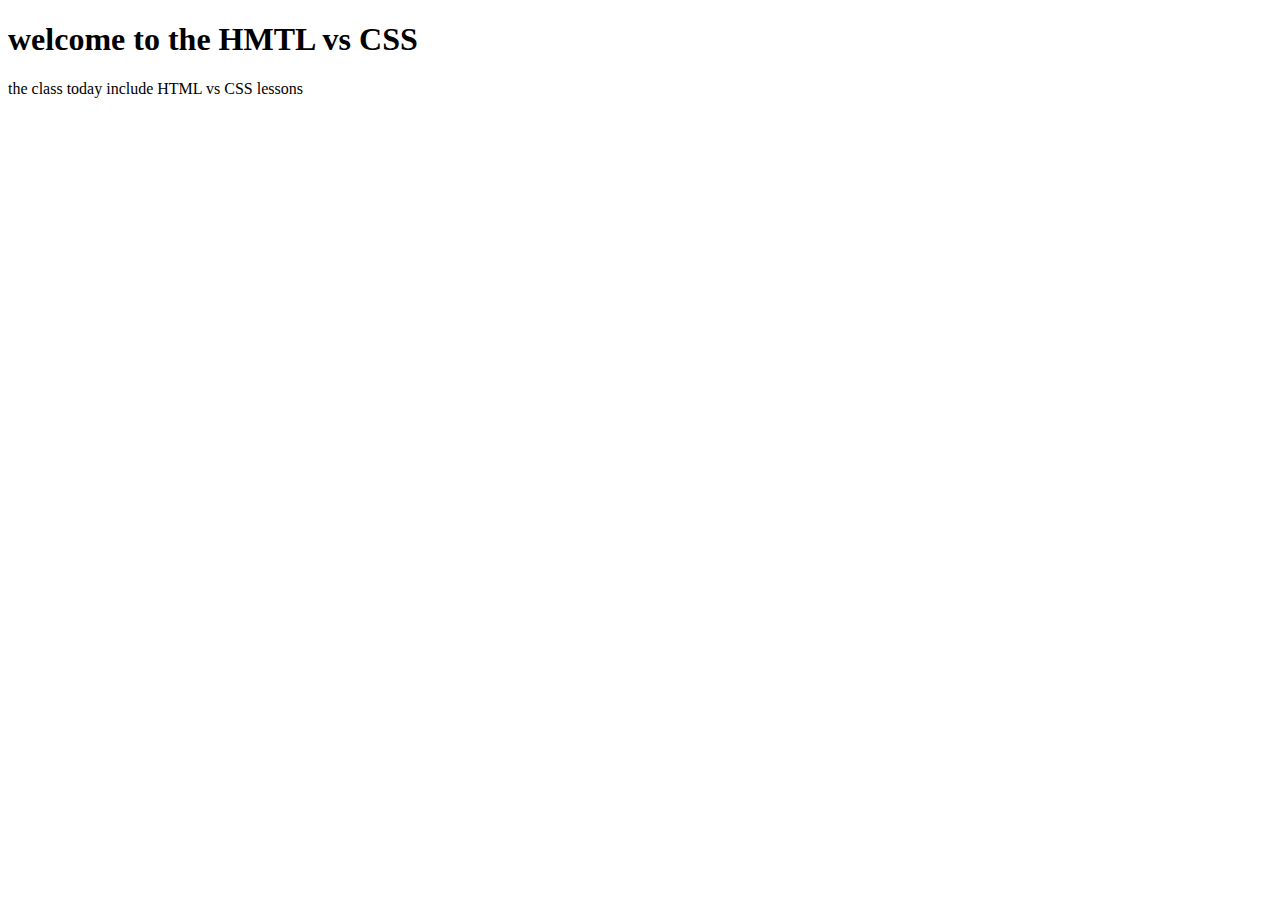
==== index.html @ 31f211d6 "task1 completed" ====
<!DOCTYPE html>
<html lang="en">
  <head>
    <meta charset="UTF-8" />
    <meta http-equiv="X-UA-Compatible" content="IE=edge" />
    <meta name="viewport" content="width=device-width, initial-scale=1.0" />
    <title>First task with Elena</title>
  </head>
  <body>
    <h1>welcome to the HMTL vs CSS</h1>
    <p>the class today include HTML vs CSS lessons</p>
  </body>
</html>
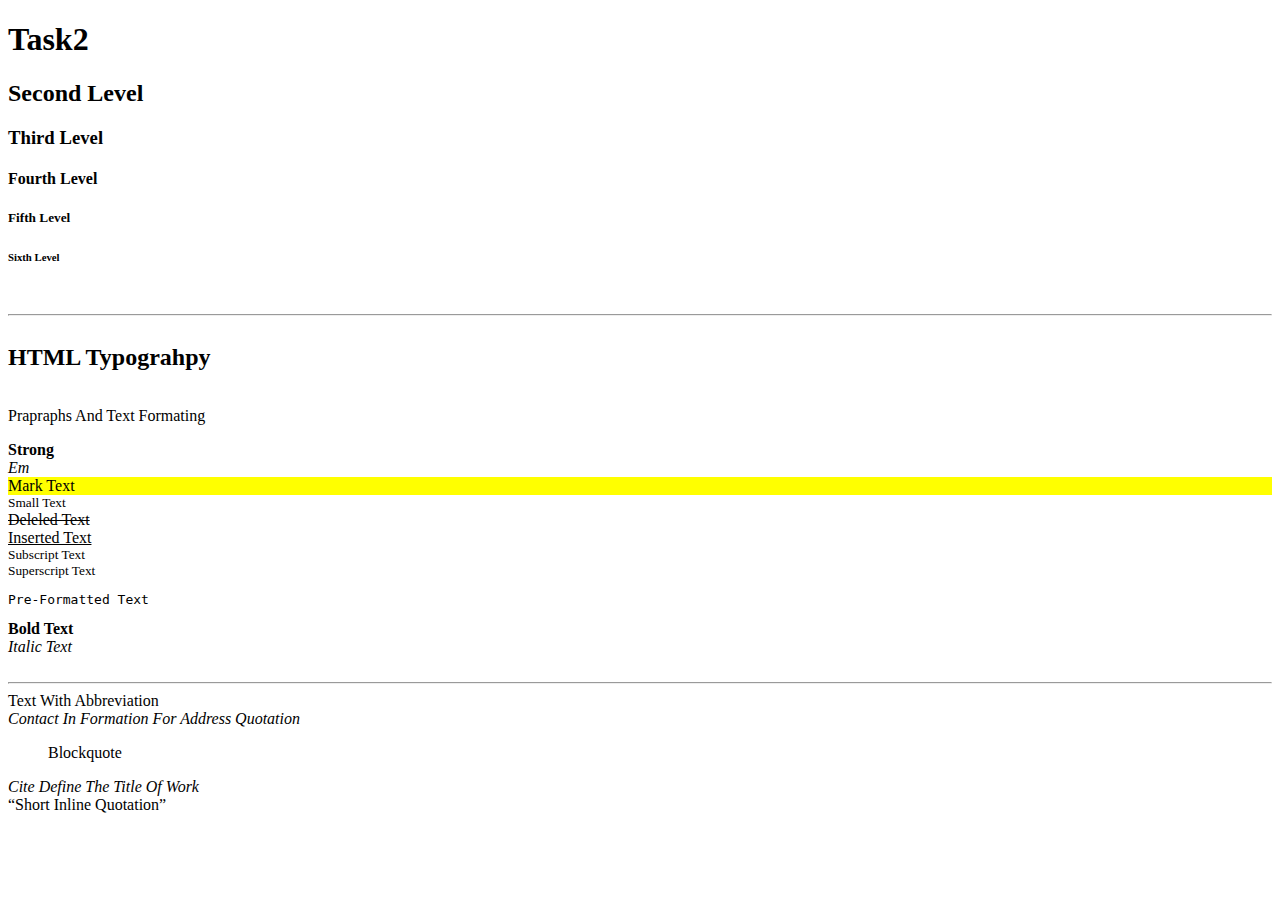
==== commit 975992c6: "checked" ====
--- a/index.html
+++ b/index.html
@@ -4,10 +4,43 @@
     <meta charset="UTF-8" />
     <meta http-equiv="X-UA-Compatible" content="IE=edge" />
     <meta name="viewport" content="width=device-width, initial-scale=1.0" />
-    <title>First task with Elena</title>
+    <link href="styles.css" rel="stylesheet" />
+    <title>Task2</title>
   </head>
   <body>
-    <h1>welcome to the HMTL vs CSS</h1>
-    <p>the class today include HTML vs CSS lessons</p>
+    <div class="heading">
+      <h1>Task2</h1>
+      <h2>second level</h2>
+      <h3>third level</h3>
+      <h4>fourth level</h4>
+      <h5>fifth level</h5>
+      <h6>sixth level</h6>
+    </div>
+    <br />
+    <hr />
+    <div class="formatting">
+      <h2>HTML typograhpy</h2>
+      <p>prapraphs and text formating</p>
+      <strong>strong</strong>
+      <em>em</em>
+      <mark>mark text</mark>
+      <small>small text</small>
+      <del>Deleled text</del>
+      <ins>inserted text</ins>
+      <sub>subscript text</sub>
+      <sup>superscript text</sup>
+      <pre>pre-formatted text</pre>
+      <b>Bold text </b>
+      <i>italic text</i>
+    </div>
+    <br />
+    <hr />
+    <div class="quotation">
+      <addr title="abbreviation">text with abbreviation</addr>
+      <address>contact in formation for address quotation</address>
+      <blockquote>blockquote</blockquote>
+      <cite>cite define the title of work</cite>
+      <q>short inline quotation</q>
+    </div>
   </body>
 </html>
--- a/styles.css
+++ b/styles.css
@@ -0,0 +1,14 @@
+body {
+  text-transform: capitalize;
+}
+.heading {
+}
+
+.formatting {
+  display: flex;
+  flex-direction: column;
+}
+.quotation {
+  display: flex;
+  flex-direction: column;
+}
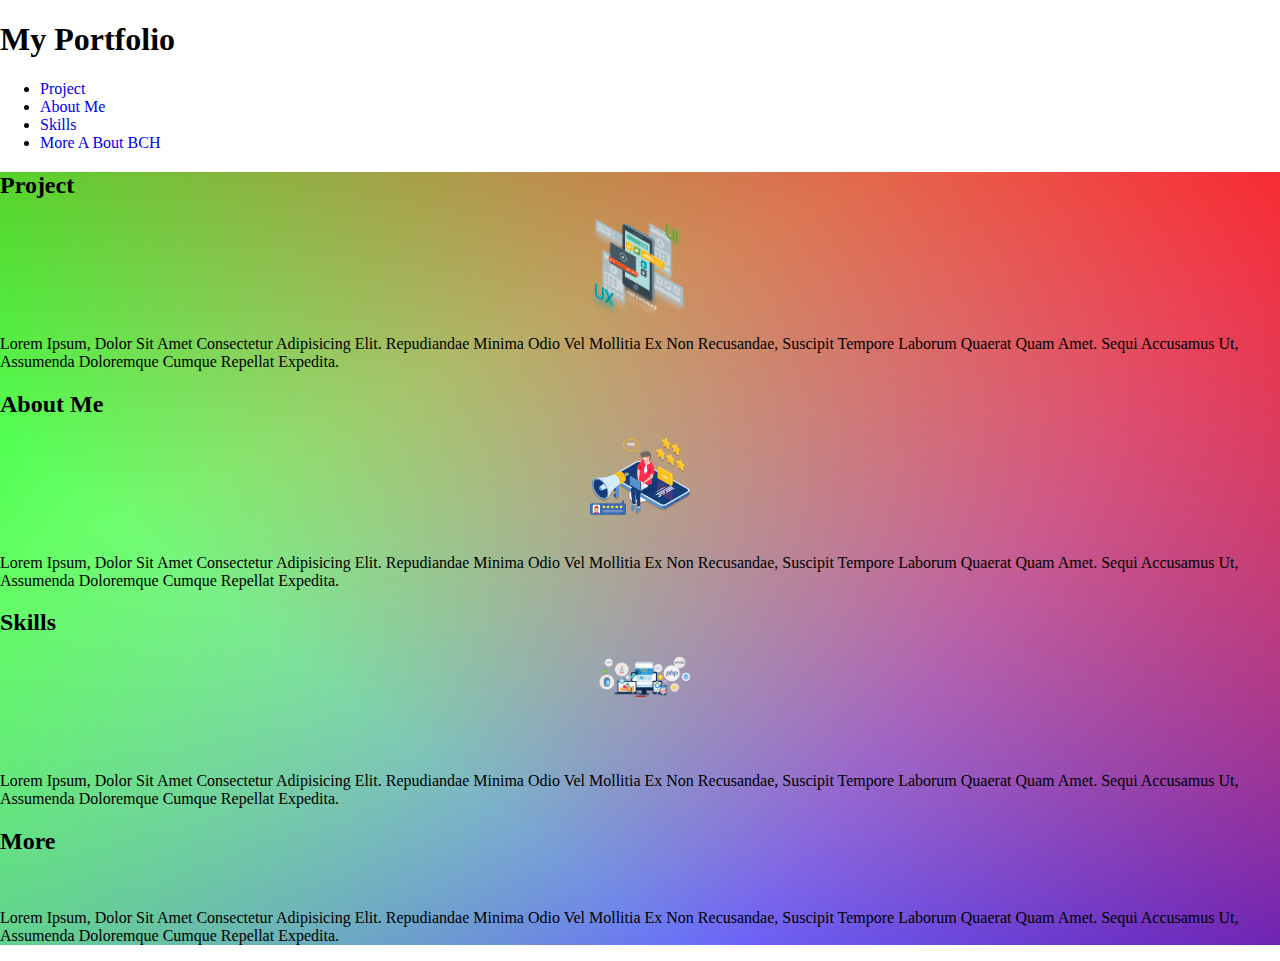
==== commit ececebb1: "day 1 commit" ====
--- a/index.html
+++ b/index.html
@@ -4,43 +4,64 @@
     <meta charset="UTF-8" />
     <meta http-equiv="X-UA-Compatible" content="IE=edge" />
     <meta name="viewport" content="width=device-width, initial-scale=1.0" />
-    <link href="styles.css" rel="stylesheet" />
-    <title>Task2</title>
+    <link rel="stylesheet" href="./styles.css" />
+    <title>Portfolio</title>
   </head>
   <body>
+    <h1>my Portfolio</h1>
     <div class="heading">
-      <h1>Task2</h1>
-      <h2>second level</h2>
-      <h3>third level</h3>
-      <h4>fourth level</h4>
-      <h5>fifth level</h5>
-      <h6>sixth level</h6>
+      <ul>
+        <li><a href="#projects"> project </a></li>
+        <li><a href="#about_me"> about me </a></li>
+        <li>
+          <a href="#skills"> skills </a>
+        </li>
+        <li><a href="#more"> more a bout BCH </a></li>
+      </ul>
     </div>
-    <br />
-    <hr />
-    <div class="formatting">
-      <h2>HTML typograhpy</h2>
-      <p>prapraphs and text formating</p>
-      <strong>strong</strong>
-      <em>em</em>
-      <mark>mark text</mark>
-      <small>small text</small>
-      <del>Deleled text</del>
-      <ins>inserted text</ins>
-      <sub>subscript text</sub>
-      <sup>superscript text</sup>
-      <pre>pre-formatted text</pre>
-      <b>Bold text </b>
-      <i>italic text</i>
+    <div class="main">
+      <div class="projects" id="projects">
+        <h2>Project</h2>
+        <div class="project_bg"></div>
+        <p>
+          Lorem ipsum, dolor sit amet consectetur adipisicing elit. Repudiandae
+          minima odio vel mollitia ex non recusandae, suscipit tempore laborum
+          quaerat quam amet. Sequi accusamus ut, assumenda doloremque cumque
+          repellat expedita.
+        </p>
+      </div>
+      <div class="about_me" id="about_me">
+        <h2>about me</h2>
+        <div class="about_me_bg"></div>
+        <p>
+          Lorem ipsum, dolor sit amet consectetur adipisicing elit. Repudiandae
+          minima odio vel mollitia ex non recusandae, suscipit tempore laborum
+          quaerat quam amet. Sequi accusamus ut, assumenda doloremque cumque
+          repellat expedita.
+        </p>
+      </div>
+      <div class="skills" id="skills">
+        <h2>skills</h2>
+        <div class="skills_bg"></div>
+        <p>
+          Lorem ipsum, dolor sit amet consectetur adipisicing elit. Repudiandae
+          minima odio vel mollitia ex non recusandae, suscipit tempore laborum
+          quaerat quam amet. Sequi accusamus ut, assumenda doloremque cumque
+          repellat expedita.
+        </p>
+      </div>
+      <div class="more" id="more">
+        <h2>more</h2>
+        <img />
+        <p>
+          Lorem ipsum, dolor sit amet consectetur adipisicing elit. Repudiandae
+          minima odio vel mollitia ex non recusandae, suscipit tempore laborum
+          quaerat quam amet. Sequi accusamus ut, assumenda doloremque cumque
+          repellat expedita.
+        </p>
+      </div>
+      <button id="btn_back_to_top">up</button>
     </div>
-    <br />
-    <hr />
-    <div class="quotation">
-      <addr title="abbreviation">text with abbreviation</addr>
-      <address>contact in formation for address quotation</address>
-      <blockquote>blockquote</blockquote>
-      <cite>cite define the title of work</cite>
-      <q>short inline quotation</q>
-    </div>
+    <script src="./index.js"></script>
   </body>
 </html>
--- a/styles.css
+++ b/styles.css
@@ -1,14 +1,77 @@
 body {
+  box-sizing: none;
   text-transform: capitalize;
+  margin: 0%;
 }
-.heading {
+html {
+  scroll-behavior: smooth;
+}
+a {
+  text-decoration: none;
+}
+.main {
+  background: linear-gradient(
+      217deg,
+      rgba(255, 0, 0, 0.8),
+      rgba(255, 0, 0, 0) 70.71%
+    ),
+    linear-gradient(127deg, rgba(0, 255, 0, 0.8), rgba(0, 255, 0, 0) 70.71%),
+    linear-gradient(336deg, rgba(0, 0, 255, 0.8), rgba(0, 0, 255, 0) 70.71%);
+  animation: gradient 5s ease infinite;
 }
 
-.formatting {
-  display: flex;
-  flex-direction: column;
+@keyframes gradient {
+  0% {
+    background-position: 0% 50%;
+  }
+  50% {
+    background-position: 100% 50%;
+  }
+  100% {
+    background-position: 0% 50%;
+  }
 }
-.quotation {
-  display: flex;
-  flex-direction: column;
+
+/* project */
+.projects {
+  display: block;
 }
+.project_bg {
+  background: url(./picture/project.png) no-repeat;
+  width: 100px;
+  height: 100px;
+  margin: auto;
+  background-size: contain;
+}
+/* about me */
+.about_me {
+  display: block;
+}
+.about_me_bg {
+  background: url(./picture/aboutMe.png) no-repeat;
+  width: 100px;
+  height: 100px;
+  background-size: contain;
+  margin: auto;
+}
+
+/*skills */
+.skills {
+  display: block;
+}
+.skills_bg {
+  background: url(./picture/skills.png) no-repeat;
+  width: 100px;
+  height: 100px;
+  background-size: contain;
+  margin: auto;
+}
+/* back to top button */
+
+#btn_back_to_top {
+  position: fixed;
+  bottom: 20px;
+  right: 20px;
+  display: none;
+  cursor: pointer;
+}
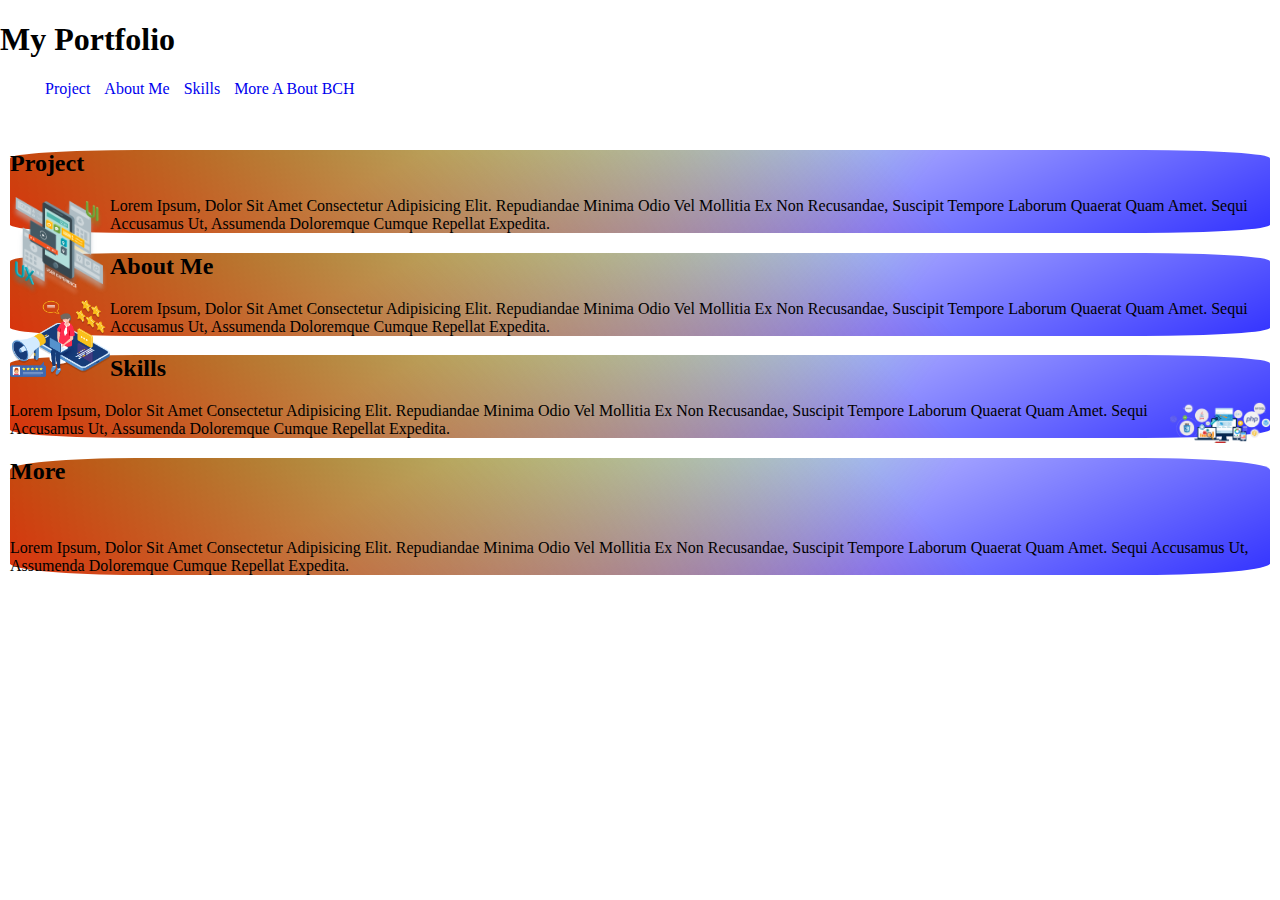
==== commit 2bf25ba1: "done" ====
--- a/index.html
+++ b/index.html
@@ -9,7 +9,7 @@
   </head>
   <body>
     <h1>my Portfolio</h1>
-    <div class="heading">
+    <nav class="heading">
       <ul>
         <li><a href="#projects"> project </a></li>
         <li><a href="#about_me"> about me </a></li>
@@ -18,9 +18,9 @@
         </li>
         <li><a href="#more"> more a bout BCH </a></li>
       </ul>
-    </div>
+    </nav>
     <div class="main">
-      <div class="projects" id="projects">
+      <div class="card projects" id="projects">
         <h2>Project</h2>
         <div class="project_bg"></div>
         <p>
@@ -30,7 +30,7 @@
           repellat expedita.
         </p>
       </div>
-      <div class="about_me" id="about_me">
+      <div class="card about_me" id="about_me">
         <h2>about me</h2>
         <div class="about_me_bg"></div>
         <p>
@@ -40,7 +40,7 @@
           repellat expedita.
         </p>
       </div>
-      <div class="skills" id="skills">
+      <div class="card skills" id="skills">
         <h2>skills</h2>
         <div class="skills_bg"></div>
         <p>
@@ -50,7 +50,7 @@
           repellat expedita.
         </p>
       </div>
-      <div class="more" id="more">
+      <div class="card more" id="more">
         <h2>more</h2>
         <img />
         <p>
@@ -60,7 +60,7 @@
           repellat expedita.
         </p>
       </div>
-      <button id="btn_back_to_top">up</button>
+      <div id="btn_back_to_top"><p class="up">up</p></div>
     </div>
     <script src="./index.js"></script>
   </body>
--- a/styles.css
+++ b/styles.css
@@ -1,5 +1,8 @@
+* {
+  box-sizing: content-box;
+}
 body {
-  box-sizing: none;
+  /* box-sizing: none; */
   text-transform: capitalize;
   margin: 0%;
 }
@@ -8,16 +11,6 @@
 }
 a {
   text-decoration: none;
-}
-.main {
-  background: linear-gradient(
-      217deg,
-      rgba(255, 0, 0, 0.8),
-      rgba(255, 0, 0, 0) 70.71%
-    ),
-    linear-gradient(127deg, rgba(0, 255, 0, 0.8), rgba(0, 255, 0, 0) 70.71%),
-    linear-gradient(336deg, rgba(0, 0, 255, 0.8), rgba(0, 0, 255, 0) 70.71%);
-  animation: gradient 5s ease infinite;
 }
 
 @keyframes gradient {
@@ -32,6 +25,37 @@
   }
 }
 
+/* nav */
+.heading {
+  background: url("https://picsum.photos/200/300") no-repeat;
+  background-size: cover;
+  height: 50px;
+}
+.heading ul li {
+  list-style-type: none;
+  display: inline;
+  width: auto;
+  margin: 5px;
+  justify-content: center;
+}
+li :hover {
+  color: greenyellow;
+}
+/*main  */
+.main {
+  padding: 0 10px;
+}
+
+.card {
+  border-radius: 10%;
+  background: linear-gradient(
+      45deg,
+      rgba(255, 0, 0, 0.8),
+      rgba(255, 0, 0, 0) 70.71%
+    ),
+    linear-gradient(127deg, rgba(0, 255, 0, 0.8), rgba(0, 255, 0, 0) 70.71%),
+    linear-gradient(336deg, rgba(0, 0, 255, 0.8), rgba(0, 0, 255, 0) 70.71%);
+}
 /* project */
 .projects {
   display: block;
@@ -42,6 +66,7 @@
   height: 100px;
   margin: auto;
   background-size: contain;
+  float: left;
 }
 /* about me */
 .about_me {
@@ -53,6 +78,7 @@
   height: 100px;
   background-size: contain;
   margin: auto;
+  float: left;
 }
 
 /*skills */
@@ -65,6 +91,7 @@
   height: 100px;
   background-size: contain;
   margin: auto;
+  float: right;
 }
 /* back to top button */
 
@@ -74,4 +101,25 @@
   right: 20px;
   display: none;
   cursor: pointer;
+  width: 20px;
+  height: 20px;
+  text-align: center;
+  border-radius: 50%;
+  background-color: red;
+  border: 0px;
+  color: white;
+  transition-duration: 500ms;
+  font-size: 5px;
+  /* do center */
+  line-height: 20px;
 }
+.up {
+  display: inline-block;
+  line-height: normal;
+  vertical-align: middle;
+}
+#btn_back_to_top:hover {
+  color: red;
+  background-color: white;
+  /* border: 5px solid blue; */
+}
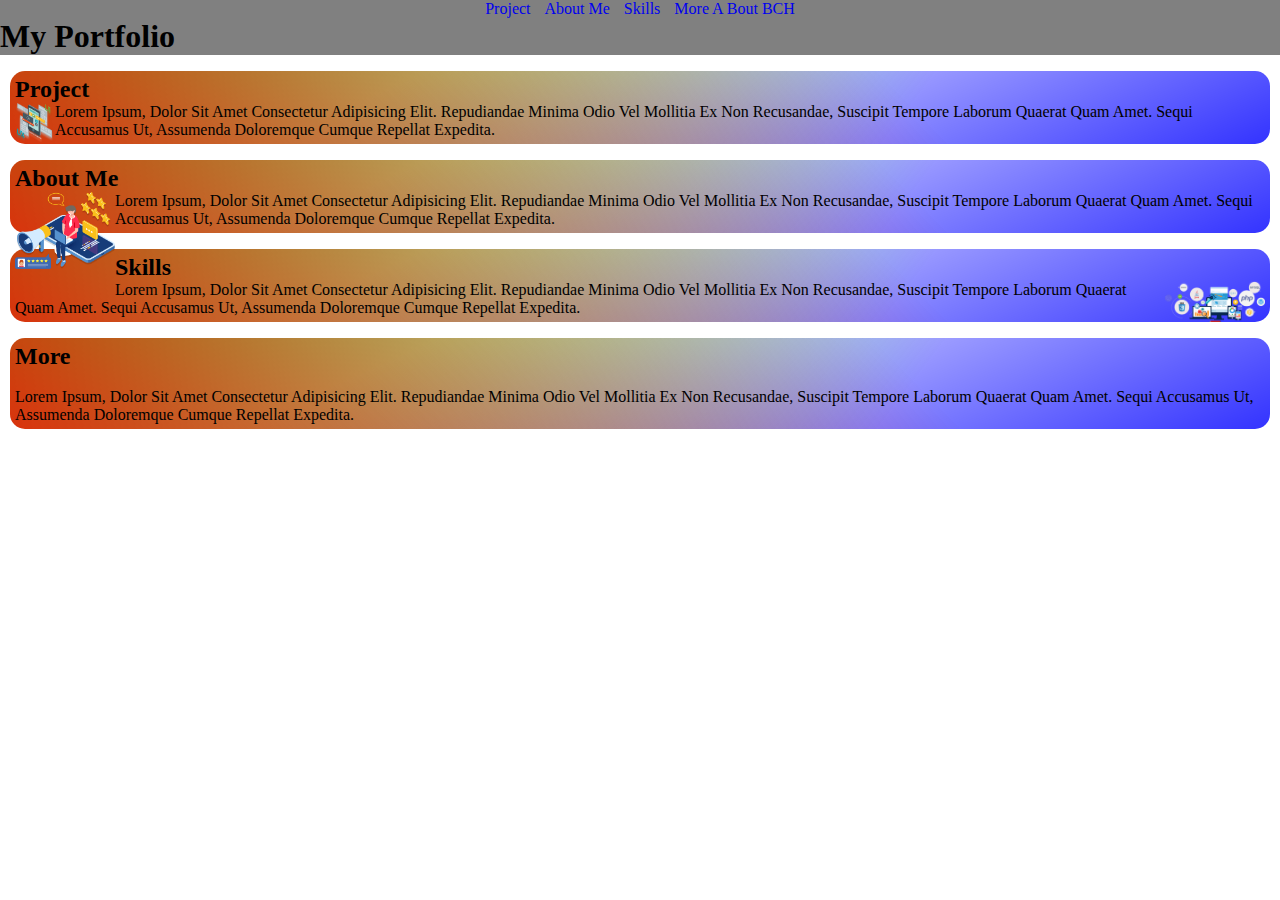
==== commit 23472469: "add" ====
--- a/index.html
+++ b/index.html
@@ -8,7 +8,6 @@
     <title>Portfolio</title>
   </head>
   <body>
-    <h1>my Portfolio</h1>
     <nav class="heading">
       <ul>
         <li><a href="#projects"> project </a></li>
@@ -18,6 +17,7 @@
         </li>
         <li><a href="#more"> more a bout BCH </a></li>
       </ul>
+      <h1>my Portfolio</h1>
     </nav>
     <div class="main">
       <div class="card projects" id="projects">
--- a/styles.css
+++ b/styles.css
@@ -1,10 +1,11 @@
 * {
+  margin: 0;
+  padding: 0;
   box-sizing: content-box;
 }
 body {
   /* box-sizing: none; */
   text-transform: capitalize;
-  margin: 0%;
 }
 html {
   scroll-behavior: smooth;
@@ -13,23 +14,14 @@
   text-decoration: none;
 }
 
-@keyframes gradient {
-  0% {
-    background-position: 0% 50%;
-  }
-  50% {
-    background-position: 100% 50%;
-  }
-  100% {
-    background-position: 0% 50%;
-  }
-}
-
 /* nav */
 .heading {
-  background: url("https://picsum.photos/200/300") no-repeat;
-  background-size: cover;
-  height: 50px;
+  background: grey;
+  margin-bottom: 1rem;
+}
+.heading ul {
+  margin: 0;
+  text-align: center;
 }
 .heading ul li {
   list-style-type: none;
@@ -47,7 +39,6 @@
 }
 
 .card {
-  border-radius: 10%;
   background: linear-gradient(
       45deg,
       rgba(255, 0, 0, 0.8),
@@ -55,6 +46,9 @@
     ),
     linear-gradient(127deg, rgba(0, 255, 0, 0.8), rgba(0, 255, 0, 0) 70.71%),
     linear-gradient(336deg, rgba(0, 0, 255, 0.8), rgba(0, 0, 255, 0) 70.71%);
+  margin-bottom: 1rem;
+  border-radius: 15px;
+  padding: 5px;
 }
 /* project */
 .projects {
@@ -62,8 +56,8 @@
 }
 .project_bg {
   background: url(./picture/project.png) no-repeat;
-  width: 100px;
-  height: 100px;
+  width: 40px;
+  height: 40px;
   margin: auto;
   background-size: contain;
   float: left;
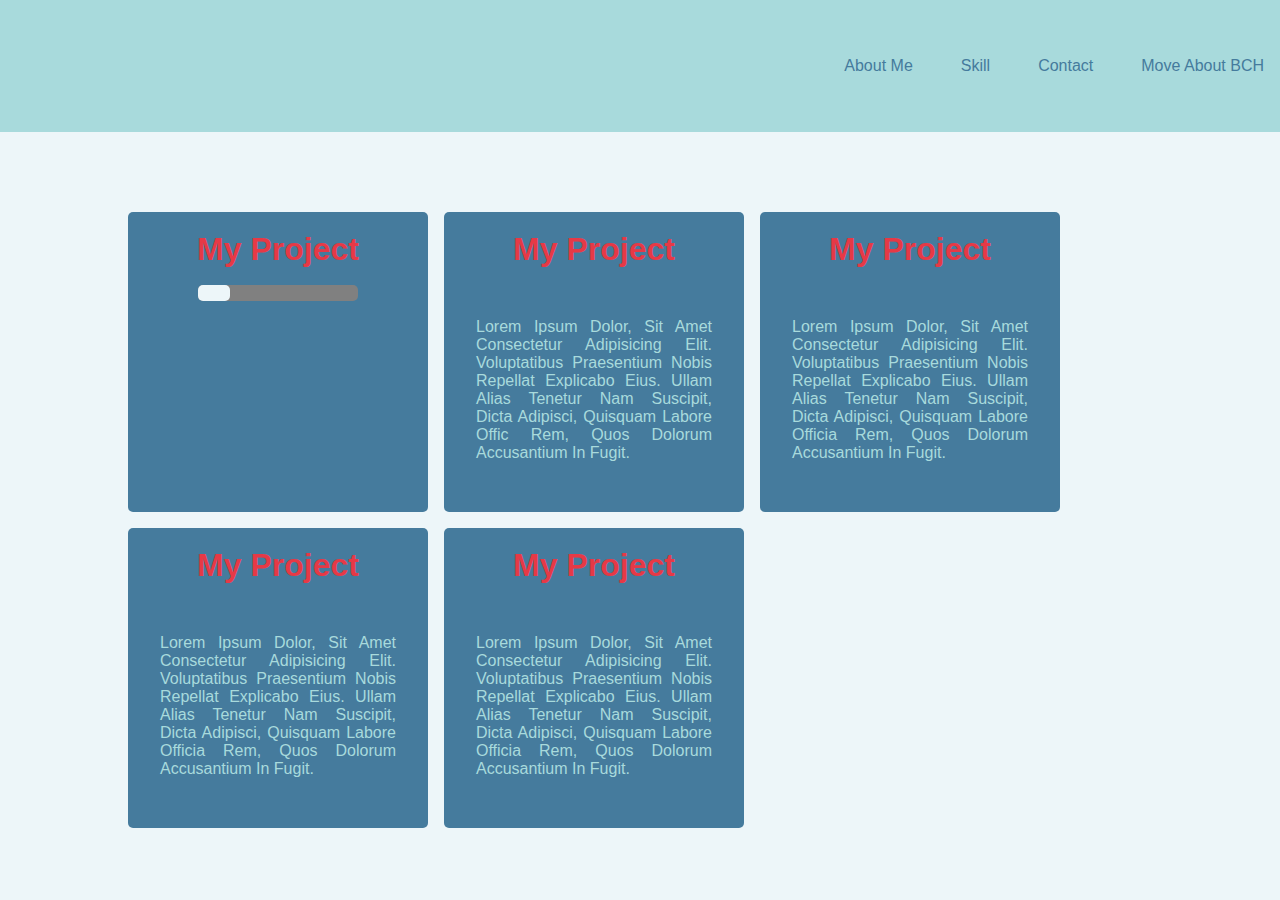
==== commit 0ccc5f59: "l" ====
--- a/index.html
+++ b/index.html
@@ -4,64 +4,75 @@
     <meta charset="UTF-8" />
     <meta http-equiv="X-UA-Compatible" content="IE=edge" />
     <meta name="viewport" content="width=device-width, initial-scale=1.0" />
-    <link rel="stylesheet" href="./styles.css" />
-    <title>Portfolio</title>
+    <title>week_5</title>
+    <link rel="stylesheet" href="style.css" />
   </head>
   <body>
-    <nav class="heading">
-      <ul>
-        <li><a href="#projects"> project </a></li>
-        <li><a href="#about_me"> about me </a></li>
-        <li>
-          <a href="#skills"> skills </a>
-        </li>
-        <li><a href="#more"> more a bout BCH </a></li>
-      </ul>
-      <h1>my Portfolio</h1>
-    </nav>
-    <div class="main">
-      <div class="card projects" id="projects">
-        <h2>Project</h2>
-        <div class="project_bg"></div>
-        <p>
-          Lorem ipsum, dolor sit amet consectetur adipisicing elit. Repudiandae
-          minima odio vel mollitia ex non recusandae, suscipit tempore laborum
-          quaerat quam amet. Sequi accusamus ut, assumenda doloremque cumque
-          repellat expedita.
-        </p>
+    <header>
+      <div class="logo"></div>
+      <nav class="nav">
+        <ul>
+          <li>about me</li>
+          <li>skill</li>
+          <li>contact</li>
+          <li>move about BCH</li>
+        </ul>
+      </nav>
+    </header>
+    <main>
+      <div class="container">
+        <div class="card">
+          <h3>my project</h3>
+          <!-- <img src="https://api.lorem.space/image/book?w=150&h=220" alt="" /> -->
+          <progress value="10" max="50"></progress>
+        </div>
+        <div class="card">
+          <h3>my project</h3>
+          <img src="https://api.lorem.space/image/book?w=150&h=220" alt="" />
+          <p>
+            Lorem ipsum dolor, sit amet consectetur adipisicing elit. Voluptatibus praesentium nobis repellat explicabo eius. Ullam alias tenetur nam
+            suscipit, dicta adipisci, quisquam labore offic rem, quos dolorum accusantium in fugit.
+          </p>
+        </div>
+        <div class="card">
+          <h3>my project</h3>
+          <img src="https://api.lorem.space/image/book?w=150&h=220" alt="" />
+          <p>
+            Lorem ipsum dolor, sit amet consectetur adipisicing elit. Voluptatibus praesentium nobis repellat explicabo eius. Ullam alias tenetur nam
+            suscipit, dicta adipisci, quisquam labore officia rem, quos dolorum accusantium in fugit.
+          </p>
+        </div>
+        <div class="card">
+          <h3>my project</h3>
+          <img src="https://api.lorem.space/image/book?w=150&h=220" alt="" />
+          <p>
+            Lorem ipsum dolor, sit amet consectetur adipisicing elit. Voluptatibus praesentium nobis repellat explicabo eius. Ullam alias tenetur nam
+            suscipit, dicta adipisci, quisquam labore officia rem, quos dolorum accusantium in fugit.
+          </p>
+        </div>
+        <div class="card">
+          <h3>my project</h3>
+          <img src="https://api.lorem.space/image/book?w=150&h=220" alt="" />
+          <p>
+            Lorem ipsum dolor, sit amet consectetur adipisicing elit. Voluptatibus praesentium nobis repellat explicabo eius. Ullam alias tenetur nam
+            suscipit, dicta adipisci, quisquam labore officia rem, quos dolorum accusantium in fugit.
+          </p>
+        </div>
       </div>
-      <div class="card about_me" id="about_me">
-        <h2>about me</h2>
-        <div class="about_me_bg"></div>
-        <p>
-          Lorem ipsum, dolor sit amet consectetur adipisicing elit. Repudiandae
-          minima odio vel mollitia ex non recusandae, suscipit tempore laborum
-          quaerat quam amet. Sequi accusamus ut, assumenda doloremque cumque
-          repellat expedita.
-        </p>
-      </div>
-      <div class="card skills" id="skills">
-        <h2>skills</h2>
-        <div class="skills_bg"></div>
-        <p>
-          Lorem ipsum, dolor sit amet consectetur adipisicing elit. Repudiandae
-          minima odio vel mollitia ex non recusandae, suscipit tempore laborum
-          quaerat quam amet. Sequi accusamus ut, assumenda doloremque cumque
-          repellat expedita.
-        </p>
-      </div>
-      <div class="card more" id="more">
-        <h2>more</h2>
-        <img />
-        <p>
-          Lorem ipsum, dolor sit amet consectetur adipisicing elit. Repudiandae
-          minima odio vel mollitia ex non recusandae, suscipit tempore laborum
-          quaerat quam amet. Sequi accusamus ut, assumenda doloremque cumque
-          repellat expedita.
-        </p>
-      </div>
-      <div id="btn_back_to_top"><p class="up">up</p></div>
-    </div>
-    <script src="./index.js"></script>
+      <div class="skill"></div>
+    </main>
+    <footer></footer>
+    <script>
+      window.addEventListener("scroll", (event) => {
+        let scroll = this.scrollY;
+        let header = document.querySelector("header");
+        scroll > 100 ? (header.style.opacity = "0.4") : (header.style.opacity = "1");
+        scroll > 100 ? (header.className = "header_smaller") : (header.className = "");
+      });
+
+      window.onbeforeunload = function () {
+        window.scrollTo(0, 0);
+      };
+    </script>
   </body>
 </html>
--- a/style.css
+++ b/style.css
@@ -0,0 +1,123 @@
+:root {
+    --pureWhite: #edf6f9;
+    --redRose: #e63946;
+    --lightBlue: #a8dadc;
+    --dimBlue: #457b9d;
+    --darkBlue: #457b9d;
+}
+
+* {
+    margin: 0;
+    padding: 0;
+    box-sizing: border-box;
+    text-transform: capitalize;
+}
+@import url("https://fonts.googleapis.com/css2?family=Roboto:ital,wght@0,100;0,400;0,500;0,700;1,400;1,500;1,700;1,900&display=swap");
+
+body {
+    font-family: "Roboto", sans-serif;
+    background-color: var(--pureWhite);
+    min-height: 100vh;
+    text-transform: capitalize;
+    scroll-behavior: smooth;
+}
+
+/* header  */
+header {
+    display: flex;
+    width: 100%;
+    justify-content: space-between;
+    align-items: center;
+    padding: 1rem 1rem;
+    position: sticky;
+    top: 0;
+    color: var(--darkBlue);
+    background-color: var(--lightBlue);
+    transition: all 500ms;
+    overflow: hidden;
+    
+}
+
+.header_smaller { 
+    padding: 0 1rem;
+    height: 0;
+}
+.logo {
+    background: url("https://image.shutterstock.com/image-vector/7-years-golden-anniversary-logo-600w-569918923.jpg");
+    background-size: cover;
+    border-radius: 100%;
+    height: 100px;
+    width: 100px;
+}
+header nav ul {
+    display: flex;
+    list-style-type: none;
+    gap: 3rem;
+}
+
+header nav ul li {
+    font-size: 1rem;
+    text-decoration: none;
+}
+
+/* main  */
+main {
+    width: 80%;
+    margin:5rem auto;
+}
+main .container {
+    display: flex;
+    gap: 1rem;
+    flex-flow: row wrap;
+    justify-content: flex-start;
+    align-items: center;
+}
+
+main .container .card {
+    background-color: var(--dimBlue);
+    text-align: center;
+    border-radius: 5px;
+    padding: 0.2rem 0;
+    width: 300px;
+    height: 300px;
+    overflow: hidden;
+    transition: all 500ms;
+    cursor: pointer;
+}
+
+main .container .card:hover {
+    -webkit-box-shadow: 4px 4px 21px 0px rgba(160, 233, 162, 0.83);
+    -moz-box-shadow: 4px 4px 21px 0px rgba(160, 233, 162, 0.83);
+    box-shadow: 4px 4px 21px 0px rgba(160, 233, 162, 0.83);
+}
+
+main .container .card h3 {
+    color: var(--redRose);
+    padding: 1rem 0;
+    font-size: 2rem;
+}
+main .container img {
+    width: 50%;
+}
+
+main .container p {
+    color: var(--lightBlue);
+    text-align: justify;
+    padding: 1rem 2rem;
+}
+
+
+progress {
+  -webkit-appearance: none;
+  border-radius: 5px;
+}
+
+::-webkit-progress-bar {
+  /* background-color: ; */
+  border-radius: 5px;
+}
+
+::-webkit-progress-value { 
+    background-color: var(--pureWhite);
+    border-radius: 5px;
+}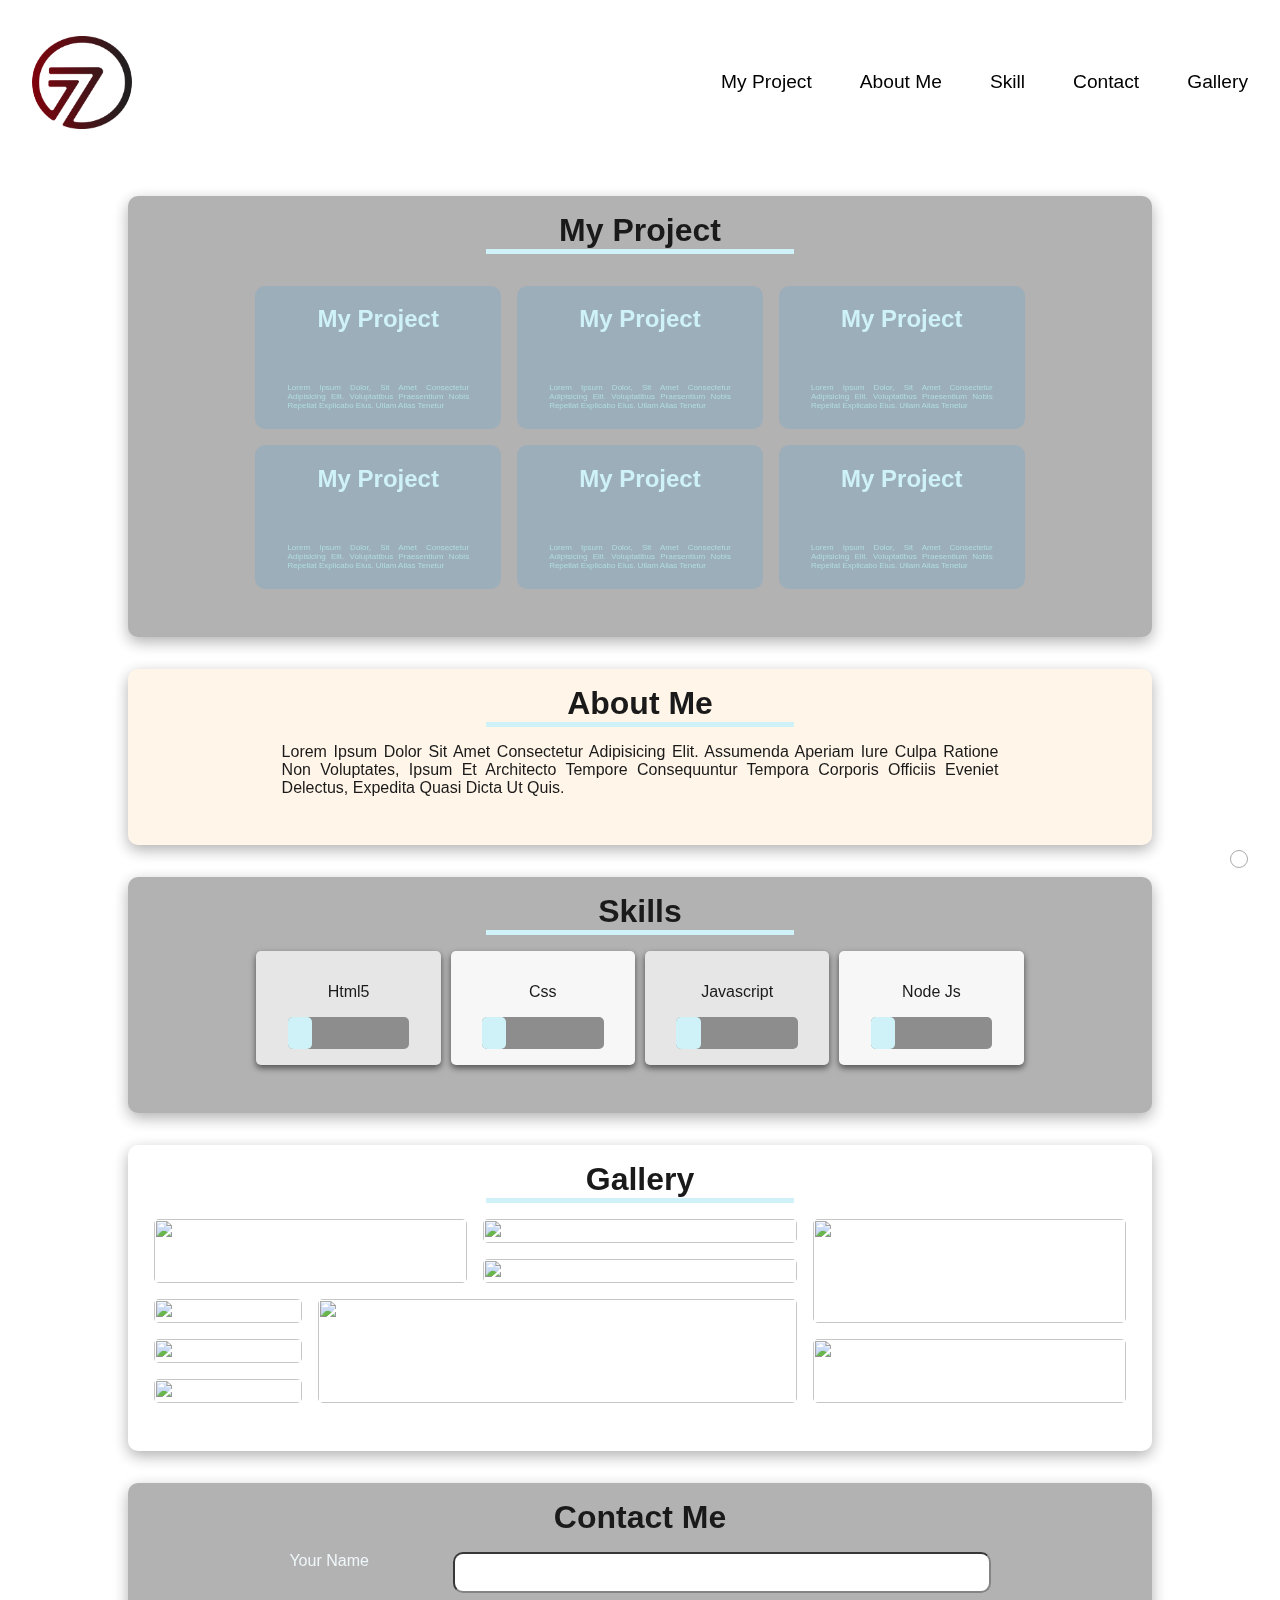
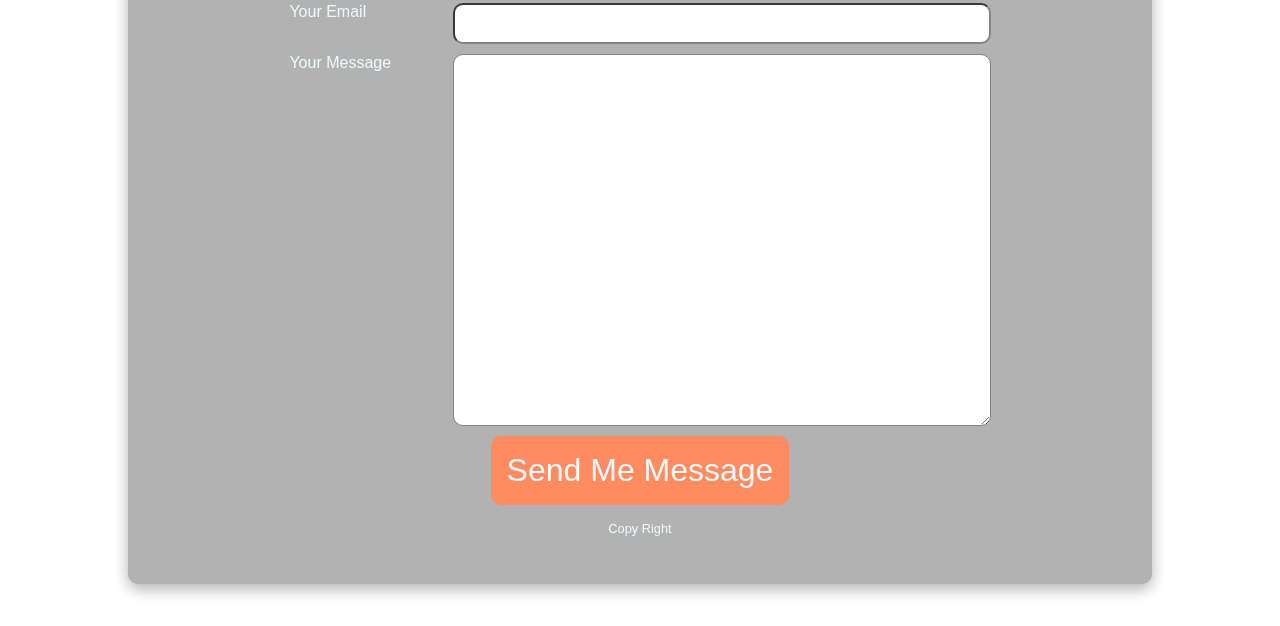
==== commit bcfd7de5: "done" ====
--- a/index.html
+++ b/index.html
@@ -4,75 +4,176 @@
     <meta charset="UTF-8" />
     <meta http-equiv="X-UA-Compatible" content="IE=edge" />
     <meta name="viewport" content="width=device-width, initial-scale=1.0" />
-    <title>week_5</title>
+    <link rel="shortcut icon" href="./img/peace_logo.png" type="image/x-icon" />
+    <title>Portfolio</title>
+    <!-- animation css -->
+    <link rel="stylesheet" href="https://cdnjs.cloudflare.com/ajax/libs/animate.css/4.1.1/animate.min.css" />
+    <!-- Font awesome -->
+    <link
+      rel="stylesheet"
+      href="https://cdnjs.cloudflare.com/ajax/libs/font-awesome/6.2.0/css/all.min.css"
+      integrity="sha512-xh6O/CkQoPOWDdYTDqeRdPCVd1SpvCA9XXcUnZS2FmJNp1coAFzvtCN9BmamE+4aHK8yyUHUSCcJHgXloTyT2A=="
+      crossorigin="anonymous"
+      referrerpolicy="no-referrer"
+    />
+    <!-- CSS link -->
     <link rel="stylesheet" href="style.css" />
   </head>
   <body>
-    <header>
-      <div class="logo"></div>
+    <header id="header">
+      <div class="logo"><a href="#"></a></div>
       <nav class="nav">
+        <div class="btn burger" onclick="">
+          <div class="bar1"></div>
+          <div class="bar2"></div>
+          <div class="bar3"></div>
+        </div>
         <ul>
-          <li>about me</li>
-          <li>skill</li>
-          <li>contact</li>
-          <li>move about BCH</li>
+          <li><a href="#project">my project</a></li>
+          <li><a href="#about_me">about me</a></li>
+          <li><a href="#skill">skill</a></li>
+          <li><a href="#contact">contact</a></li>
+          <li><a href="#gallery">gallery</a></li>
         </ul>
       </nav>
+      <ul class="small_menu">
+          <li><a href="#project">my project</a></li>
+          <li><a href="#about_me">about me</a></li>
+          <li><a href="#skill">skill</a></li>
+          <li><a href="#contact">contact</a></li>
+          <li><a href="#gallery">gallery</a></li>
+        </ul>
     </header>
     <main>
-      <div class="container">
-        <div class="card">
-          <h3>my project</h3>
-          <!-- <img src="https://api.lorem.space/image/book?w=150&h=220" alt="" /> -->
-          <progress value="10" max="50"></progress>
-        </div>
-        <div class="card">
-          <h3>my project</h3>
-          <img src="https://api.lorem.space/image/book?w=150&h=220" alt="" />
-          <p>
-            Lorem ipsum dolor, sit amet consectetur adipisicing elit. Voluptatibus praesentium nobis repellat explicabo eius. Ullam alias tenetur nam
-            suscipit, dicta adipisci, quisquam labore offic rem, quos dolorum accusantium in fugit.
-          </p>
-        </div>
-        <div class="card">
-          <h3>my project</h3>
-          <img src="https://api.lorem.space/image/book?w=150&h=220" alt="" />
-          <p>
-            Lorem ipsum dolor, sit amet consectetur adipisicing elit. Voluptatibus praesentium nobis repellat explicabo eius. Ullam alias tenetur nam
-            suscipit, dicta adipisci, quisquam labore officia rem, quos dolorum accusantium in fugit.
-          </p>
-        </div>
-        <div class="card">
-          <h3>my project</h3>
-          <img src="https://api.lorem.space/image/book?w=150&h=220" alt="" />
-          <p>
-            Lorem ipsum dolor, sit amet consectetur adipisicing elit. Voluptatibus praesentium nobis repellat explicabo eius. Ullam alias tenetur nam
-            suscipit, dicta adipisci, quisquam labore officia rem, quos dolorum accusantium in fugit.
-          </p>
-        </div>
-        <div class="card">
-          <h3>my project</h3>
-          <img src="https://api.lorem.space/image/book?w=150&h=220" alt="" />
-          <p>
-            Lorem ipsum dolor, sit amet consectetur adipisicing elit. Voluptatibus praesentium nobis repellat explicabo eius. Ullam alias tenetur nam
-            suscipit, dicta adipisci, quisquam labore officia rem, quos dolorum accusantium in fugit.
-          </p>
+      <div class="distance project" id="project">
+        <h2>my project</h2>
+        <div class="" id="line"></div>
+        <div class="container">
+          <div class="card">
+            <h3>my project</h3>
+            <img src="https://api.lorem.space/image/book?w=150&h=220" alt="" />
+            <p>
+              Lorem ipsum dolor, sit amet consectetur adipisicing elit. Voluptatibus praesentium nobis repellat explicabo eius. Ullam alias tenetur
+            </p>
+          </div>
+          <div class="card">
+            <h3>my project</h3>
+            <img src="https://api.lorem.space/image/book?w=150&h=220" alt="" />
+            <p>
+              Lorem ipsum dolor, sit amet consectetur adipisicing elit. Voluptatibus praesentium nobis repellat explicabo eius. Ullam alias tenetur
+            </p>
+          </div>
+          <div class="card">
+            <h3>my project</h3>
+            <img src="https://api.lorem.space/image/book?w=150&h=220" alt="" />
+            <p>
+              Lorem ipsum dolor, sit amet consectetur adipisicing elit. Voluptatibus praesentium nobis repellat explicabo eius. Ullam alias tenetur
+            </p>
+          </div>
+          <div class="card">
+            <h3>my project</h3>
+            <img src="https://api.lorem.space/image/book?w=150&h=220" alt="" />
+            <p>
+              Lorem ipsum dolor, sit amet consectetur adipisicing elit. Voluptatibus praesentium nobis repellat explicabo eius. Ullam alias tenetur
+            </p>
+          </div>
+          <div class="card">
+            <h3>my project</h3>
+            <img src="https://api.lorem.space/image/book?w=150&h=220" alt="" />
+            <p>
+              Lorem ipsum dolor, sit amet consectetur adipisicing elit. Voluptatibus praesentium nobis repellat explicabo eius. Ullam alias tenetur
+            </p>
+          </div>
+          <div class="card">
+            <h3>my project</h3>
+            <img src="https://api.lorem.space/image/book?w=150&h=220" alt="" />
+            <p>
+              Lorem ipsum dolor, sit amet consectetur adipisicing elit. Voluptatibus praesentium nobis repellat explicabo eius. Ullam alias tenetur
+            </p>
+          </div>
         </div>
       </div>
-      <div class="skill"></div>
+      <div class="about_me distance" id="about_me">
+        <h2>about me</h2>
+        <div class="" id="line"></div>
+        <div class="content">
+          <p>
+            Lorem ipsum dolor sit amet consectetur adipisicing elit. Assumenda aperiam iure culpa ratione non voluptates, ipsum et architecto tempore
+            consequuntur tempora corporis officiis eveniet delectus, expedita quasi dicta ut quis.
+          </p>
+          <img src="https://api.lorem.space/image?w=150&h=180" alt="" />
+        </div>
+      </div>
+      <div class="distance" id="skill">
+        <h2>skills</h2>
+        <div class="" id="line"></div>
+        <div class="skills">
+          <div class="card_skill">
+            <i class="fab fa-html5"></i>
+            <p>html5</p>
+            <progress value="10" max="50"></progress>
+          </div>
+          <div class="card_skill">
+            <i class="fab fa-css3"></i>
+            <p>css</p>
+            <progress value="10" max="50"></progress>
+          </div>
+          <div class="card_skill">
+            <i class="fab fa-js"></i>
+            <p>javascript</p>
+            <progress value="10" max="50"></progress>
+          </div>
+          <div class="card_skill">
+            <i class="fab fa-node-js"></i>
+            <p>node js</p>
+            <progress value="10" max="50"></progress>
+          </div>
+        </div>
+      </div>
+      <div class="distance" id="gallery">
+        <h2>gallery</h2>
+        <div class="" id="line"></div>
+
+        <div class="gallery">
+          <img src="https://loremflickr.com/g/320/240/paris" alt="" />
+          <img src="https://loremflickr.com/g/320/240/m" alt="" />
+          <img src="https://loremflickr.com/g/320/240/paris" alt="" />
+          <img src="https://loremflickr.com/g/320/240/p" alt="" />
+          <img src="https://loremflickr.com/g/320/240/l" alt="" />
+          <img src="https://loremflickr.com/g/320/240/w" alt="" />
+          <img src="https://loremflickr.com/g/320/240/pis" alt="" />
+          <img src="https://loremflickr.com/g/320/240/pis" alt="" />
+          <img src="https://loremflickr.com/g/320/240/aris" alt="" />
+        </div>
+      </div>
+      <div class="distance" id="contact">
+        <div class="contact">
+          <h2>contact me</h2>
+          <form action="">
+            <label for="name">your name</label>
+            <input type="text" name="" id="name" />
+            <label for="email">your email</label>
+            <input type="email" name="" id="email" />
+            <label for="message">your message</label>
+            <textarea name="message" id="" cols="30" rows="10"></textarea>
+            <button type="submit" value="">send me message</button>
+          </form>
+          <p>copy right</p>
+        </div>
+      </div>
     </main>
+    <div class="back_top">
+      <a href="#project"><i class="fa fa-angle-up"></i></a>
+    </div>
     <footer></footer>
-    <script>
-      window.addEventListener("scroll", (event) => {
-        let scroll = this.scrollY;
-        let header = document.querySelector("header");
-        scroll > 100 ? (header.style.opacity = "0.4") : (header.style.opacity = "1");
-        scroll > 100 ? (header.className = "header_smaller") : (header.className = "");
-      });
-
-      window.onbeforeunload = function () {
-        window.scrollTo(0, 0);
-      };
+    <script
+      src="https://cdnjs.cloudflare.com/ajax/libs/wow/1.1.2/wow.min.js"
+      integrity="sha512-Eak/29OTpb36LLo2r47IpVzPBLXnAMPAVypbSZiZ4Qkf8p/7S/XRG5xp7OKWPPYfJT6metI+IORkR5G8F900+g=="
+      crossorigin="anonymous"
+      referrerpolicy="no-referrer"
+    >
+      new WOW().init();
     </script>
+    <script src="./main.js"></script>
   </body>
 </html>
--- a/style.css
+++ b/style.css
@@ -1,9 +1,15 @@
 :root {
     --pureWhite: #edf6f9;
-    --redRose: #e63946;
+    --redRose: #caf0f8;
     --lightBlue: #a8dadc;
-    --dimBlue: #457b9d;
-    --darkBlue: #457b9d;
+    --dimBlue: #90a5b2;
+    --darkBlue: #000;
+    --rose: #fff4e6;
+    --black: #333333;
+    --orange: #ff7f4f;
+    --btnColor: #9fbdcd;
+    --bodyColor: #fff;
+    --smallerHeaderColor: #00b4d8;
 }
 
 * {
@@ -11,12 +17,52 @@
     padding: 0;
     box-sizing: border-box;
     text-transform: capitalize;
+    scroll-behavior: smooth;
+}
+
+.distance {
+    padding: 1rem 0 3rem;
+    margin: 2rem auto;
+    width: 80%;
+    border-radius: 10px;
+    opacity: 0.9;
+    box-shadow: rgba(0, 0, 0, 0.35) 0px 5px 15px;
+    scroll-margin-top: 210px;
+}
+a {
+    text-decoration: none;
+    transition: all 500ms;
+    /* color: var(--black); */
+}
+
+a:link {
+    color: var(--darkBlue);
+}
+a:focus {
+    color: var(--darkBlue);
+}
+a:hover {
+    color: #aaaa;
+}
+.back_top {
+    position: fixed;
+    bottom: 2rem;
+    right: 2rem;
+    border: 1px solid #aaa;
+    border-radius: 100%;
+    padding: 0.5rem;
+    font-size: 1rem;
+    cursor: pointer;
+    transition: all 500ms;
+}
+.back_top:hover {
+    background-color: var(--orange);
 }
 @import url("https://fonts.googleapis.com/css2?family=Roboto:ital,wght@0,100;0,400;0,500;0,700;1,400;1,500;1,700;1,900&display=swap");
 
 body {
-    font-family: "Roboto", sans-serif;
-    background-color: var(--pureWhite);
+    font-family: "poppins", "Roboto", sans-serif;
+    background-color: var(--bodyColor);
     min-height: 100vh;
     text-transform: capitalize;
     scroll-behavior: smooth;
@@ -28,26 +74,45 @@
     width: 100%;
     justify-content: space-between;
     align-items: center;
-    padding: 1rem 1rem;
+    padding: 2rem;
     position: sticky;
     top: 0;
+    /* color: var(--darkBlue); */
+    transition: all 500ms;
+    overflow: hidden;
+    /* height: 200px; */
+    transition: all 500ms;
+    z-index: 99;
+    background-color: transparent;
+}
+
+.header_smaller {
+    color: var(--orange);
+    background-color: var(--lightBlue);
+    /* padding: 2rem 1rem; */
+    padding: 1rem;
+}
+header .nav ul li {
+    font-size: 1.2rem;
     color: var(--darkBlue);
-    background-color: var(--lightBlue);
-    transition: all 500ms;
-    overflow: hidden;
-    
-}
-
-.header_smaller { 
-    padding: 0 1rem;
-    height: 0;
+}
+h2 {
+    position: sticky;
+    /* top: 10rem; */
+    top: 0;
 }
 .logo {
-    background: url("https://image.shutterstock.com/image-vector/7-years-golden-anniversary-logo-600w-569918923.jpg");
-    background-size: cover;
+    background-image: url("./img/logo_red_black.png");
+    background-repeat: no-repeat;
+    background-size: contain;
+    background-position: center;
     border-radius: 100%;
     height: 100px;
     width: 100px;
+    cursor: pointer;
+}
+header .small_menu {
+    display: none;
 }
 header nav ul {
     display: flex;
@@ -62,39 +127,60 @@
 
 /* main  */
 main {
+    /* width: 80%; */
+    margin: 1rem auto;
+}
+main .distance:nth-child(odd) {
+    background-color: #aaa !important;
+}
+
+main h2 {
+    text-align: center;
+    /* padding: 0.4rem ; */
+    color: var(--darkBlue);
+    font-size: 2rem;
+}
+#line {
+    border-top: 5px solid var(--redRose);
+    width: 30%;
+    margin: 0 auto 1rem;
+    /* opacity: 0; */
+    transition: all 500ms;
+}
+
+main .container {
     width: 80%;
-    margin:5rem auto;
-}
-main .container {
+    margin: auto;
+    padding-top: 1rem;
     display: flex;
     gap: 1rem;
     flex-flow: row wrap;
-    justify-content: flex-start;
+    justify-content: center;
     align-items: center;
 }
 
 main .container .card {
     background-color: var(--dimBlue);
     text-align: center;
-    border-radius: 5px;
+    border-radius: 10px;
     padding: 0.2rem 0;
-    width: 300px;
-    height: 300px;
+    width: 30%;
     overflow: hidden;
     transition: all 500ms;
     cursor: pointer;
 }
 
 main .container .card:hover {
-    -webkit-box-shadow: 4px 4px 21px 0px rgba(160, 233, 162, 0.83);
-    -moz-box-shadow: 4px 4px 21px 0px rgba(160, 233, 162, 0.83);
-    box-shadow: 4px 4px 21px 0px rgba(160, 233, 162, 0.83);
+    -webkit-box-shadow: 4px 4px 21px 0px rgba(217, 237, 218, 0.83);
+    -moz-box-shadow: 4px 4px 21px 0px rgba(166, 184, 167, 0.83);
+    box-shadow: 4px 4px 21px 0px rgba(213, 231, 215, 0.83);
+    transform: translateY(-10px);
 }
 
 main .container .card h3 {
     color: var(--redRose);
     padding: 1rem 0;
-    font-size: 2rem;
+    font-size: 1.5rem;
 }
 main .container img {
     width: 50%;
@@ -104,20 +190,250 @@
     color: var(--lightBlue);
     text-align: justify;
     padding: 1rem 2rem;
-}
-
+    font-size: 0.5rem;
+}
 
 progress {
-  -webkit-appearance: none;
-  border-radius: 5px;
+    -webkit-appearance: none;
+    border-radius: 5px;
 }
 
 ::-webkit-progress-bar {
-  /* background-color: ; */
-  border-radius: 5px;
-}
-
-::-webkit-progress-value { 
-    background-color: var(--pureWhite);
+    /* background-color: ; */
     border-radius: 5px;
-}+}
+
+::-webkit-progress-value {
+    background-color: var(--redRose);
+    border-radius: 5px;
+}
+
+/*  about me */
+.about_me {
+    background-color: var(--rose);
+}
+.about_me .content {
+    display: flex;
+    justify-content: center;
+    align-items: center;
+}
+.about_me .content img {
+    float: right;
+    display: inline;
+}
+
+.about_me p {
+    width: 70%;
+    margin: auto;
+    text-align: justify;
+}
+/* Skill */
+
+.skills {
+    width: 90%;
+    margin: auto;
+    display: flex;
+    flex-wrap: wrap;
+    align-items: center;
+    justify-content: center;
+    gap: 10px;
+}
+
+.skills .card_skill {
+    border-radius: 5px;
+    width: 20%;
+    text-align: center;
+    padding: 1rem;
+    font-size: 2rem;
+    display: flex;
+    flex-direction: column;
+    gap: 1rem;
+    align-items: center;
+    justify-content: center;
+    transition: all 500ms;
+    cursor: pointer;
+    box-shadow: rgba(0, 0, 0, 0.16) 0px 3px 6px, rgba(0, 0, 0, 0.53) 0px 3px 6px;
+}
+.skills .card_skill p {
+    font-size: 1rem;
+}
+.skills .card_skill i {
+    transition: all 500ms;
+}
+.skills .card_skill:hover {
+    transform: translateY(-1rem);
+}
+
+progress {
+    width: 80%;
+}
+
+.skills .card_skill:nth-child(odd) {
+    background-color: #e4e4e4;
+}
+
+.skills .card_skill:nth-child(even) {
+    background-color: #f7f7f7;
+}
+
+/*  contact  */
+.contact {
+    /* background-color: var(--black); */
+    padding: 0rem 2rem;
+    color: var(--pureWhite);
+}
+.contact h2 {
+    padding-bottom: 1rem;
+}
+
+.contact form {
+    width: 80%;
+    margin: auto;
+    display: flex;
+    flex-wrap: wrap;
+    gap: 10px;
+    justify-content: center;
+}
+
+.contact form label {
+    width: 20%;
+}
+
+.contact form input,
+.contact form textarea {
+    /* flex-grow: 3; */
+    width: 70%;
+    font-size: 2rem;
+    border-radius: 10px;
+}
+
+.contact button {
+    background-color: var(--orange);
+    border-radius: 10px;
+    padding: 1rem;
+    border: none;
+    font-size: 2rem;
+    color: var(--pureWhite);
+    cursor: pointer;
+    transition: all 500ms;
+}
+.contact button:hover {
+    background-color: #00b4d8;
+    box-shadow: rgba(0, 0, 0, 0.16) 0px 3px 6px, rgba(0, 0, 0, 0.23) 0px 3px 6px;
+}
+
+.contact p {
+    font-size: 0.8rem;
+    text-align: center;
+    padding-top: 1rem;
+
+    color: var(--pureWhite);
+}
+
+/* burger button */
+.btn {
+    display: inline-block;
+    cursor: pointer;
+    /* display: inline; */
+}
+
+.burger {
+    display: none;
+}
+.bar1,
+.bar2,
+.bar3 {
+    width: 35px;
+    height: 5px;
+    background-color: #333;
+    margin: 6px 0;
+    transition: 0.4s;
+    background-color: var(--btnColor);
+}
+
+.change .bar1 {
+    transform: translate(0, 11px) rotate(-45deg);
+}
+
+.change .bar2 {
+    opacity: 0;
+}
+
+.change .bar3 {
+    transform: translate(0, -11px) rotate(45deg);
+}
+
+/* gallery */
+.gallery {
+    display: grid;
+    grid-template-columns: repeat(6, 1fr);
+    grid-template-rows: repeat(5, 1fr);
+    gap: 1rem;
+    width: 95%;
+    margin: auto;
+    overflow: hidden;
+}
+.gallery img {
+    width: 100%;
+    height: 100%;
+    border-radius: 5px;
+}
+.gallery img:first-child {
+    grid-column: 1 / span 2;
+    grid-row: 1 / span 2;
+}
+.gallery img:nth-child(2) {
+    grid-column: 3 / span 2;
+    grid-row: 1 / span 1;
+}
+.gallery img:nth-child(3) {
+    grid-row: 2 / span 1;
+    grid-column: 3 / span 2;
+}
+.gallery img:nth-child(4) {
+    grid-area: 1/5 /4 /7;
+}
+.gallery img:nth-child(5) {
+    grid-area: 3/1 /4 /2;
+}
+.gallery img:nth-child(6) {
+    grid-area: 4/1 /5 /2;
+}
+.gallery img:nth-child(7) {
+    grid-area: 5/1 /6 /2;
+}
+.gallery img:nth-child(8) {
+    grid-area: 3/2 /6 /5;
+}
+.gallery img:nth-child(5) {
+    grid-area: 4/5 /6 /7;
+}
+@media screen and (max-width: 600px) {
+    .burger {
+        display: inline;
+    }
+    header .nav ul {
+        display: none;
+    }
+    .header_smaller {
+        /* background-color: cornflowerblue; */
+        background-color: transparent;
+        padding: 0;
+    }
+    main {
+        margin: 0%;
+    }
+    main .container {
+        width: 100%;
+    }
+    main h2 {
+        font-size: 1rem;
+    }
+    #line {
+        position: sticky;
+        top: 100px;
+    }
+    .distance {
+        padding: 0%;
+    }
+}
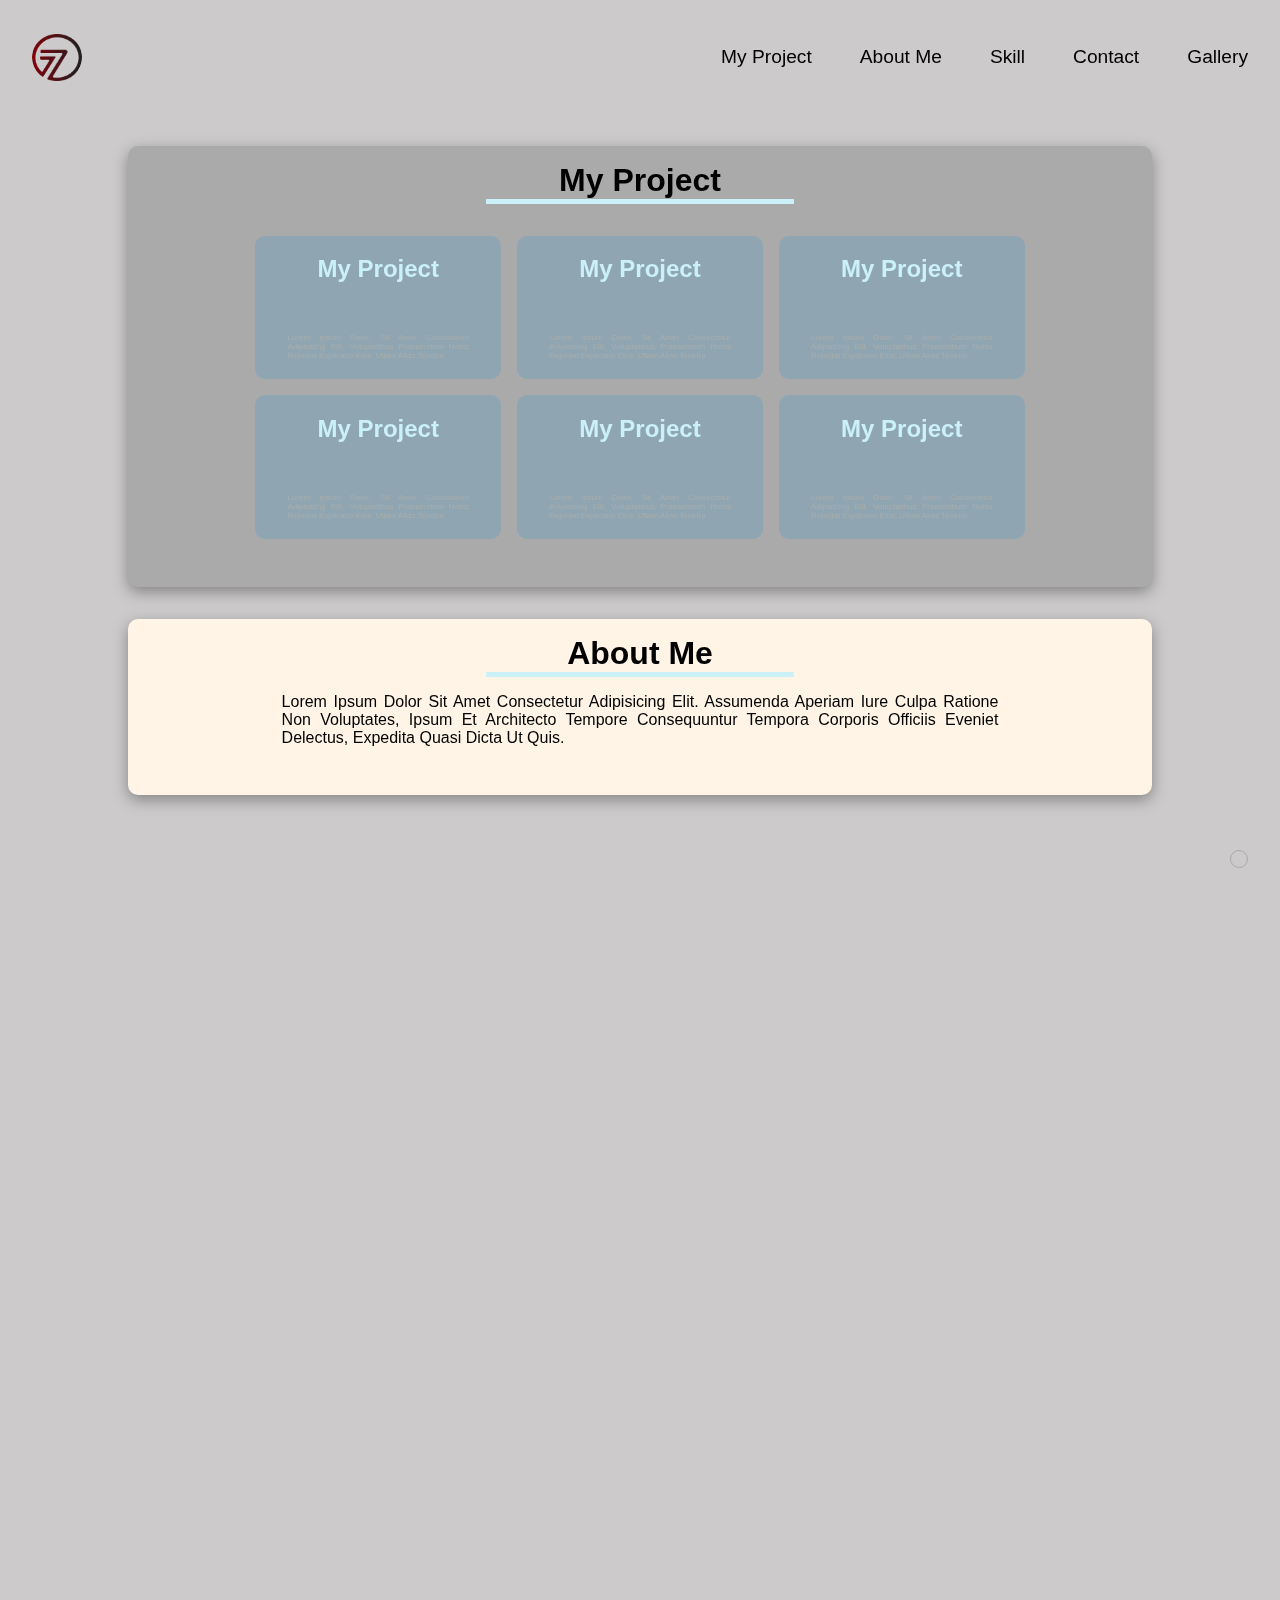
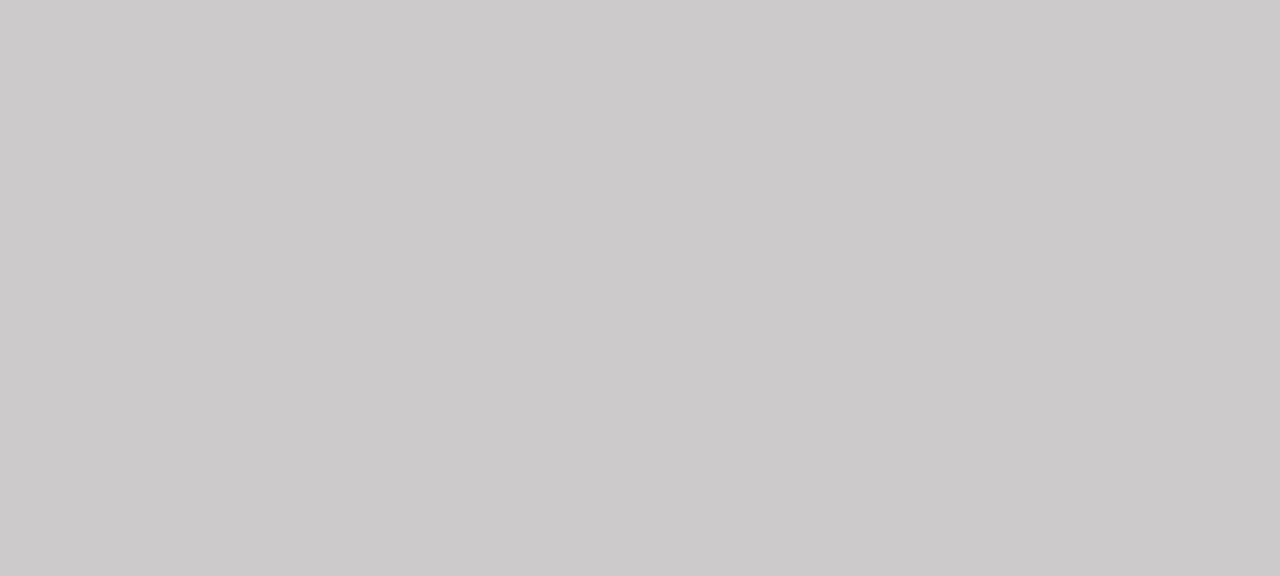
==== commit f1812bca: "done" ====
--- a/index.html
+++ b/index.html
@@ -6,6 +6,8 @@
     <meta name="viewport" content="width=device-width, initial-scale=1.0" />
     <link rel="shortcut icon" href="./img/peace_logo.png" type="image/x-icon" />
     <title>Portfolio</title>
+    <!-- smooth scroll -->
+    <link rel="stylesheet" href="https://unpkg.com/aos@next/dist/aos.css" />
     <!-- animation css -->
     <link rel="stylesheet" href="https://cdnjs.cloudflare.com/ajax/libs/animate.css/4.1.1/animate.min.css" />
     <!-- Font awesome -->
@@ -37,15 +39,15 @@
         </ul>
       </nav>
       <ul class="small_menu">
-          <li><a href="#project">my project</a></li>
-          <li><a href="#about_me">about me</a></li>
-          <li><a href="#skill">skill</a></li>
-          <li><a href="#contact">contact</a></li>
-          <li><a href="#gallery">gallery</a></li>
-        </ul>
+        <li><a href="#project">my project</a></li>
+        <li><a href="#about_me">about me</a></li>
+        <li><a href="#skill">skill</a></li>
+        <li><a href="#contact">contact</a></li>
+        <li><a href="#gallery">gallery</a></li>
+      </ul>
     </header>
     <main>
-      <div class="distance project" id="project">
+      <div class="distance project" data-aos="fade-right" id="project">
         <h2>my project</h2>
         <div class="" id="line"></div>
         <div class="container">
@@ -93,7 +95,7 @@
           </div>
         </div>
       </div>
-      <div class="about_me distance" id="about_me">
+      <div class="about_me distance" data-aos="fade-right" id="about_me">
         <h2>about me</h2>
         <div class="" id="line"></div>
         <div class="content">
@@ -104,7 +106,7 @@
           <img src="https://api.lorem.space/image?w=150&h=180" alt="" />
         </div>
       </div>
-      <div class="distance" id="skill">
+      <div class="distance" data-aos="fade-right" id="skill">
         <h2>skills</h2>
         <div class="" id="line"></div>
         <div class="skills">
@@ -130,7 +132,7 @@
           </div>
         </div>
       </div>
-      <div class="distance" id="gallery">
+      <div class="distance" data-aos="fade-right" id="gallery">
         <h2>gallery</h2>
         <div class="" id="line"></div>
 
@@ -146,7 +148,7 @@
           <img src="https://loremflickr.com/g/320/240/aris" alt="" />
         </div>
       </div>
-      <div class="distance" id="contact">
+      <div class="distance" data-aos="fade-right" id="contact">
         <div class="contact">
           <h2>contact me</h2>
           <form action="">
@@ -162,18 +164,17 @@
         </div>
       </div>
     </main>
+
     <div class="back_top">
       <a href="#project"><i class="fa fa-angle-up"></i></a>
     </div>
     <footer></footer>
-    <script
-      src="https://cdnjs.cloudflare.com/ajax/libs/wow/1.1.2/wow.min.js"
-      integrity="sha512-Eak/29OTpb36LLo2r47IpVzPBLXnAMPAVypbSZiZ4Qkf8p/7S/XRG5xp7OKWPPYfJT6metI+IORkR5G8F900+g=="
-      crossorigin="anonymous"
-      referrerpolicy="no-referrer"
-    >
-      new WOW().init();
+    <!-- smooth script -->
+    <script src="https://unpkg.com/aos@next/dist/aos.js"></script>
+    <script>
+      AOS.init();
     </script>
+    <!-- main script  -->
     <script src="./main.js"></script>
   </body>
 </html>
--- a/style.css
+++ b/style.css
@@ -1,15 +1,15 @@
 :root {
     --pureWhite: #edf6f9;
     --redRose: #caf0f8;
-    --lightBlue: #a8dadc;
+    --lightBlue: #a7aeaef6;
     --dimBlue: #90a5b2;
     --darkBlue: #000;
     --rose: #fff4e6;
     --black: #333333;
     --orange: #ff7f4f;
     --btnColor: #9fbdcd;
-    --bodyColor: #fff;
-    --smallerHeaderColor: #00b4d8;
+    --bodyColor: rgb(204, 202, 202);
+    --smallerHeaderColor: #2d2e2e;
 }
 
 * {
@@ -107,8 +107,8 @@
     background-size: contain;
     background-position: center;
     border-radius: 100%;
-    height: 100px;
-    width: 100px;
+    height: 50px;
+    width: 50px;
     cursor: pointer;
 }
 header .small_menu {
